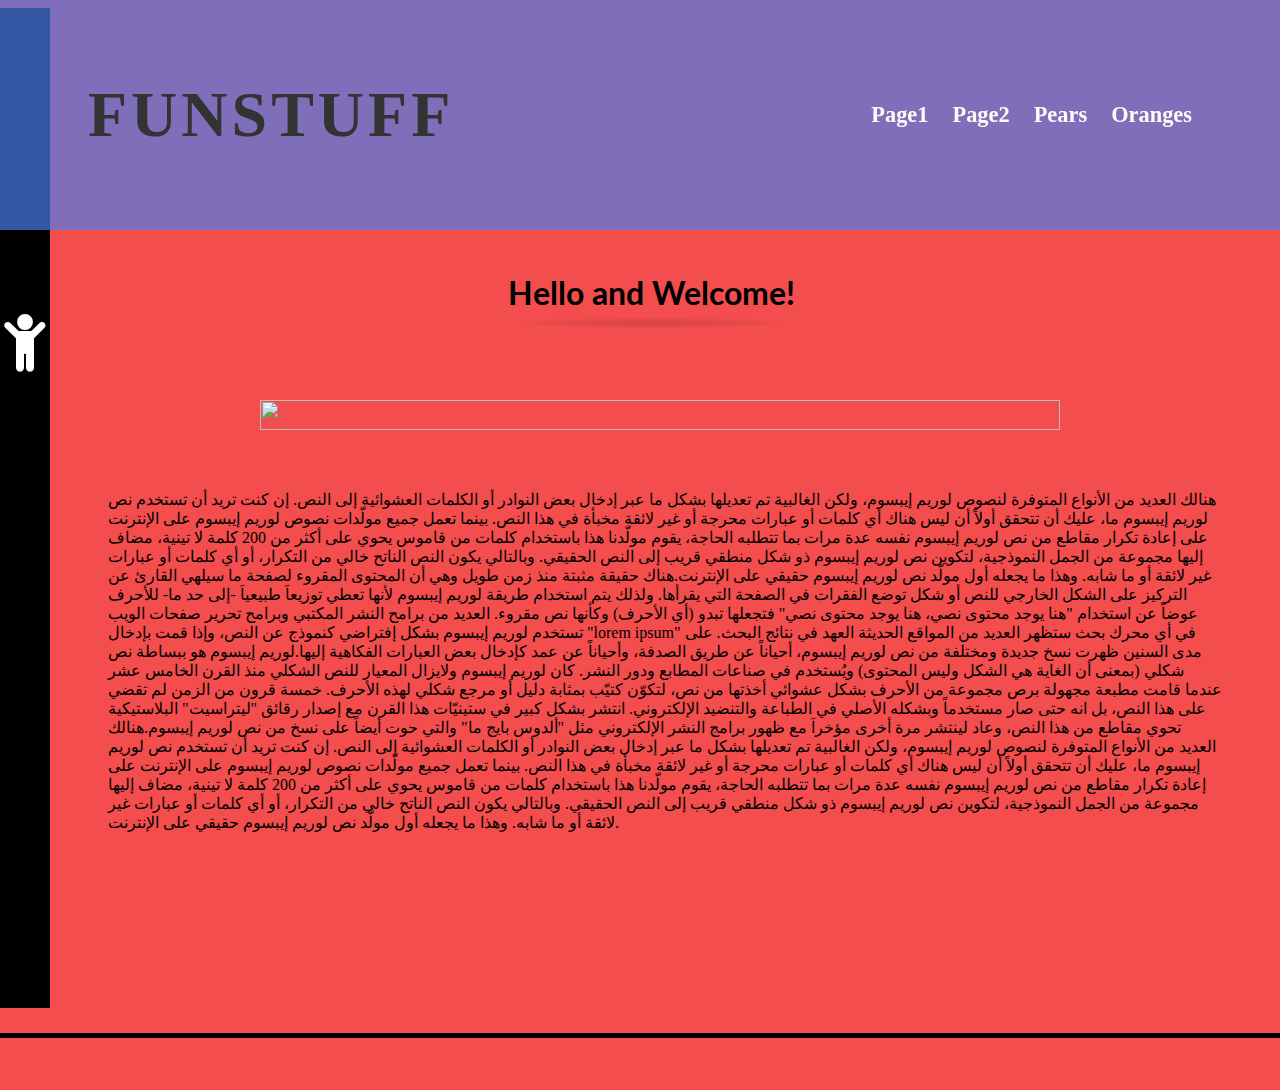
==== index.html @ 70ce5831 "Included P with jibberish wit animation alsofooter" ====
<!DOCTYPE html>
<html lang="en" class="no-js">
    <head>
        <meta charset="utf-8">
        <meta name="viewport" content="width=device-width, initial-scale=1.0">
        <link rel="stylesheet" href="css/fun.css">
        <link rel="stylesheet" href="css/component.css">
        <link rel="stylesheet" href="css/font-awesome.min.css">
        <link href="//maxcdn.bootstrapcdn.com/font-awesome/4.1.0/css/font-awesome.min.css" rel="stylesheet">
        <link rel="stylesheet" href="css/animate.css">
        <link rel="stylesheet" href="css/hover.css">
<!--        <link href='http://fonts.googleapis.com/css?family=Open+Sans:400,300&subset=greek-ext' rel='stylesheet' type='text/css'>-->
        
        <script src='js/modernizr.custom.js'></script>
        
        <title>FunStuff</title>
    </head>
        <body> 
            <div class="backgroundheader">
            </div>
            <div class="cbp-af-header">
                <div class='color-overlay'>
                <div class="cbp-af-inner">
                    <h1>FunStuff</h1>
                    <nav>
                        <a href="#">Page1</a>
                        <a href="#">Page2</a>
                        <a href="#">Pears</a>
                        <a href="#">Oranges</a>
                    </nav>
                </div>
                </div>
           </div> 
        
            <div class="test">
                <i class="fa fa-child fa-4x animated bounceInDown"></i> 
            </div>
    

            <h1 class="shadow">Hello and Welcome!           
            </h1>
            <img class="divider1" src="img/bg_divider.png">
            <p class="aribicp animated flipInX">هنالك العديد من الأنواع المتوفرة لنصوص لوريم إيبسوم، ولكن الغالبية تم تعديلها بشكل ما عبر إدخال بعض النوادر أو الكلمات العشوائية إلى النص. إن كنت تريد أن تستخدم نص لوريم إيبسوم ما، عليك أن تتحقق أولاً أن ليس هناك أي كلمات أو عبارات محرجة أو غير لائقة مخبأة في هذا النص. بينما تعمل جميع مولّدات نصوص لوريم إيبسوم على الإنترنت على إعادة تكرار مقاطع من نص لوريم إيبسوم نفسه عدة مرات بما تتطلبه الحاجة، يقوم مولّدنا هذا باستخدام كلمات من قاموس يحوي على أكثر من 200 كلمة لا تينية، مضاف إليها مجموعة من الجمل النموذجية، لتكوين نص لوريم إيبسوم ذو شكل منطقي قريب إلى النص الحقيقي. وبالتالي يكون النص الناتح خالي من التكرار، أو أي كلمات أو عبارات غير لائقة أو ما شابه. وهذا ما يجعله أول مولّد نص لوريم إيبسوم حقيقي على الإنترنت.هناك حقيقة مثبتة منذ زمن طويل وهي أن المحتوى المقروء لصفحة ما سيلهي القارئ عن التركيز على الشكل الخارجي للنص أو شكل توضع الفقرات في الصفحة التي يقرأها. ولذلك يتم استخدام طريقة لوريم إيبسوم لأنها تعطي توزيعاَ طبيعياَ -إلى حد ما- للأحرف عوضاً عن استخدام "هنا يوجد محتوى نصي، هنا يوجد محتوى نصي" فتجعلها تبدو (أي الأحرف) وكأنها نص مقروء. العديد من برامح النشر المكتبي وبرامح تحرير صفحات الويب تستخدم لوريم إيبسوم بشكل إفتراضي كنموذج عن النص، وإذا قمت بإدخال "lorem ipsum" في أي محرك بحث ستظهر العديد من المواقع الحديثة العهد في نتائج البحث. على مدى السنين ظهرت نسخ جديدة ومختلفة من نص لوريم إيبسوم، أحياناً عن طريق الصدفة، وأحياناً عن عمد كإدخال بعض العبارات الفكاهية إليها.لوريم إيبسوم هو ببساطة نص شكلي (بمعنى أن الغاية هي الشكل وليس المحتوى) ويُستخدم في صناعات المطابع ودور النشر. كان لوريم إيبسوم ولايزال المعيار للنص الشكلي منذ القرن الخامس عشر عندما قامت مطبعة مجهولة برص مجموعة من الأحرف بشكل عشوائي أخذتها من نص، لتكوّن كتيّب بمثابة دليل أو مرجع شكلي لهذه الأحرف. خمسة قرون من الزمن لم تقضي على هذا النص، بل انه حتى صار مستخدماً وبشكله الأصلي في الطباعة والتنضيد الإلكتروني. انتشر بشكل كبير في ستينيّات هذا القرن مع إصدار رقائق "ليتراسيت" البلاستيكية تحوي مقاطع من هذا النص، وعاد لينتشر مرة أخرى مؤخراَ مع ظهور برامج النشر الإلكتروني مثل "ألدوس بايج ما" والتي حوت أيضاً على نسخ من نص لوريم إيبسوم.هنالك العديد من الأنواع المتوفرة لنصوص لوريم إيبسوم، ولكن الغالبية تم تعديلها بشكل ما عبر إدخال بعض النوادر أو الكلمات العشوائية إلى النص. إن كنت تريد أن تستخدم نص لوريم إيبسوم ما، عليك أن تتحقق أولاً أن ليس هناك أي كلمات أو عبارات محرجة أو غير لائقة مخبأة في هذا النص. بينما تعمل جميع مولّدات نصوص لوريم إيبسوم على الإنترنت على إعادة تكرار مقاطع من نص لوريم إيبسوم نفسه عدة مرات بما تتطلبه الحاجة، يقوم مولّدنا هذا باستخدام كلمات من قاموس يحوي على أكثر من 200 كلمة لا تينية، مضاف إليها مجموعة من الجمل النموذجية، لتكوين نص لوريم إيبسوم ذو شكل منطقي قريب إلى النص الحقيقي. وبالتالي يكون النص الناتح خالي من التكرار، أو أي كلمات أو عبارات غير لائقة أو ما شابه. وهذا ما يجعله أول مولّد نص لوريم إيبسوم حقيقي على الإنترنت.
            </p>
        <div class="Footer">
        </div>

<!--   Javascript animated header navbar    -->
        <script src='js/cbpAnimatedHeader.js'>           </script>
        <script src='js/classie.js'></script>
        <script src='js/cbpAnimatedHeader.min.js'></script>
<!-------------------------------------------->
    
        </body>
</html>
---- css/fun.css ----
@import url(http://fonts.googleapis.com/css?family=Lato:100,300);

body {
    background-color: #F44D4D;
}
p{
    margin-left: 100px;
    margin-right: 50px;
    margin-top: -600px;
    
}
.test {
    height:1000px;
    width:50px;
    background-color: black;
    margin-left: -8px;
}
.Footer {
    height: 5px;
    width: 1280px;
    background-color: black;
    position: relative;
    top: 185px;
    right: 8px;
}
.fa.fa-child {
    color: white;
    margin-top: 300px;
    margin-left: 2px;
    position: fixed;
}
/*H1 welcome header*/
.shadow {
    left: 500px;
    top: -750px;
    position: absolute;
    font-family: "Lato"
}
.divider1 {
    position:absolute;
    height: 30px;
    width: 800px;
    top: 400px;
    left:260px;
}

@-webkit-keyframes hover {
  50% {
    -webkit-transform: translateY(-3px);
    transform: translateY(-3px);
  }

  100% {
    -webkit-transform: translateY(-6px);
    transform: translateY(-6px);
  }
}

@keyframes hover {
  50% {
    -webkit-transform: translateY(-3px);
    transform: translateY(-3px);
  }

  100% {
    -webkit-transform: translateY(-6px);
    transform: translateY(-6px);
  }
}

@-webkit-keyframes hover-shadow {
  0% {
    -webkit-transform: translateY(6px);
    transform: translateY(6px);
    opacity: .4;
  }

  50% {
    -webkit-transform: translateY(3px);
    transform: translateY(3px);
    opacity: 1;
  }

  100% {
    -webkit-transform: translateY(6px);
    transform: translateY(6px);
    opacity: .4;
  }
}

@keyframes hover-shadow {
  0% {
    -webkit-transform: translateY(6px);
    transform: translateY(6px);
    opacity: .4;
  }

  50% {
    -webkit-transform: translateY(3px);
    transform: translateY(3px);
    opacity: 1;
  }

  100% {
    -webkit-transform: translateY(6px);
    transform: translateY(6px);
    opacity: .4;
  }
}

.shadow {
  display: inline-block;
  position: relative;
  -webkit-transition-duration: 0.3s;
  transition-duration: 0.3s;
  -webkit-transition-property: transform;
  transition-property: transform;
  -webkit-transform: translateZ(0);
  transform: translateZ(0);
  box-shadow: 0 0 1px rgba(0, 0, 0, 0);
}
.shadow:before {
  pointer-events: none;
  position: absolute;
  z-index: -1;
  content: '';
  top: 100%;
  left: 5%;
  height: 10px;
  width: 90%;
  opacity: 0;
  background: radial-gradient(ellipse at center, rgba(0, 0, 0, 0.35) 0%, rgba(0, 0, 0, 0) 80%);
/*   W3C */
  -webkit-transition-duration: 0.3s;
  transition-duration: 0.3s;
  -webkit-transition-property: transform, opacity;
  transition-property: transform, opacity;
}
.shadow {
  -webkit-transform: translateY(-6px);
  transform: translateY(-6px);
  -webkit-animation-name: hover;
  animation-name: hover;
  -webkit-animation-duration: 1.5s;
  animation-duration: 1.5s;
  -webkit-animation-delay: 0.3s;
  animation-delay: 0.3s;
  -webkit-animation-timing-function: linear;
  animation-timing-function: linear;
  -webkit-animation-iteration-count: infinite;
  animation-iteration-count: infinite;
  -webkit-animation-direction: alternate;
  animation-direction: alternate;
}
.shadow:before, .shadow:before, .shadow:before {
  opacity: .4;
  -webkit-transform: translateY(6px);
  transform: translateY(6px);
  -webkit-animation-name: hover-shadow;
  animation-name: hover-shadow;
  -webkit-animation-duration: 1.5s;
  animation-duration: 1.5s;
  -webkit-animation-delay: 0.3s;
  animation-delay: 0.3s;
  -webkit-animation-timing-function: linear;
  animation-timing-function: linear;
  -webkit-animation-iteration-count: infinite;
  animation-iteration-count: infinite;
  -webkit-animation-direction: alternate;
  animation-direction: alternate;
}
---- css/component.css ----
.cbp-af-header {
	position: fixed;
	top: 0;
	left: 0;
	width: 100%;
/*	background: RGBA(77, 124, 232, 0.5);*/
    background-image: url(http://elearazi.files.wordpress.com/2014/02/japan-tsunami-sea.jpg);
    background-size: 100% 100%;
	z-index: 10000;
	height: 230px;
	overflow: hidden;
	-webkit-transition: height 0.3s;
	-moz-transition: height 0.3s;
	transition: height 0.3s;
}

.color-overlay{
    position: fixed;
	top: 0;
	left: 0;
	width: 100%;
    background: RGBA(77, 124, 232, 0.7); 
    z-index: 10000;
	height: 230px;
	overflow: hidden;
	-webkit-transition: height 0.3s;
	-moz-transition: height 0.3s;
	transition: height 0.3s;
}

.cbp-af-header .cbp-af-inner {
	width: 90%;
	max-width: 69em;
	margin: 0 auto;
	padding: 0 1.875em;
}

.cbp-af-header h1,
.cbp-af-header nav {
	display: inline-block;
	position: relative;
}

 /* We just have one-lined elements, so we'll center the elements with the line-height set to the height of the header */
.cbp-af-header h1,
.cbp-af-header nav a {
	line-height: 230px;
    text-decoration: none;
}

.cbp-af-header h1 {
	text-transform: uppercase;
	color: #333;
	letter-spacing: 4px;
	font-size: 4em;
	margin: 0;
	float: left;
}

.cbp-af-header nav {
	float: right;
}

.cbp-af-header nav a {
	color: #FFFBF8;
	font-weight: 700;
	margin: 0 0 0 20px;
	font-size: 1.4em;
}

.cbp-af-header nav a:hover {
	color: #333;
}

/* Transitions and class for reduced height */
.cbp-af-header h1,
.cbp-af-header nav a {
	-webkit-transition: all 0.3s;
	-moz-transition: all 0.3s;
	transition: all 0.3s;
}

.cbp-af-header.cbp-af-header-shrink{
	height: 90px;
}

.cbp-af-header.cbp-af-header-shrink h1,
.cbp-af-header.cbp-af-header-shrink nav a {
	line-height: 90px;
}

.cbp-af-header.cbp-af-header-shrink h1 {
	font-size: 2em;
}

/* Example Media Queries */
@media screen and (max-width: 55em) {
	
	.cbp-af-header .cbp-af-inner {
		width: 100%;
	}

	.cbp-af-header h1,
	.cbp-af-header nav {
		display: block;
		margin: 0 auto;
		text-align: center;
		float: none;
	}

	.cbp-af-header h1,
	.cbp-af-header nav a {
		line-height: 115px;
	}

	.cbp-af-header nav a {
		margin: 0 10px;
	}

	.cbp-af-header.cbp-af-header-shrink h1,
	.cbp-af-header.cbp-af-header-shrink nav a {
		line-height: 45px;
	}

	.cbp-af-header.cbp-af-header-shrink h1 {
		font-size: 2em;
	}

	.cbp-af-header.cbp-af-header-shrink nav a {
		font-size: 1em;
	}
}

@media screen and (max-width: 32.25em) {
	.cbp-af-header nav a {
		font-size: 1em;
	}
}

@media screen and (max-width: 24em) {
	.cbp-af-header nav a,
	.cbp-af-header.cbp-af-header-shrink nav a {
		line-height: 1;
	}
}
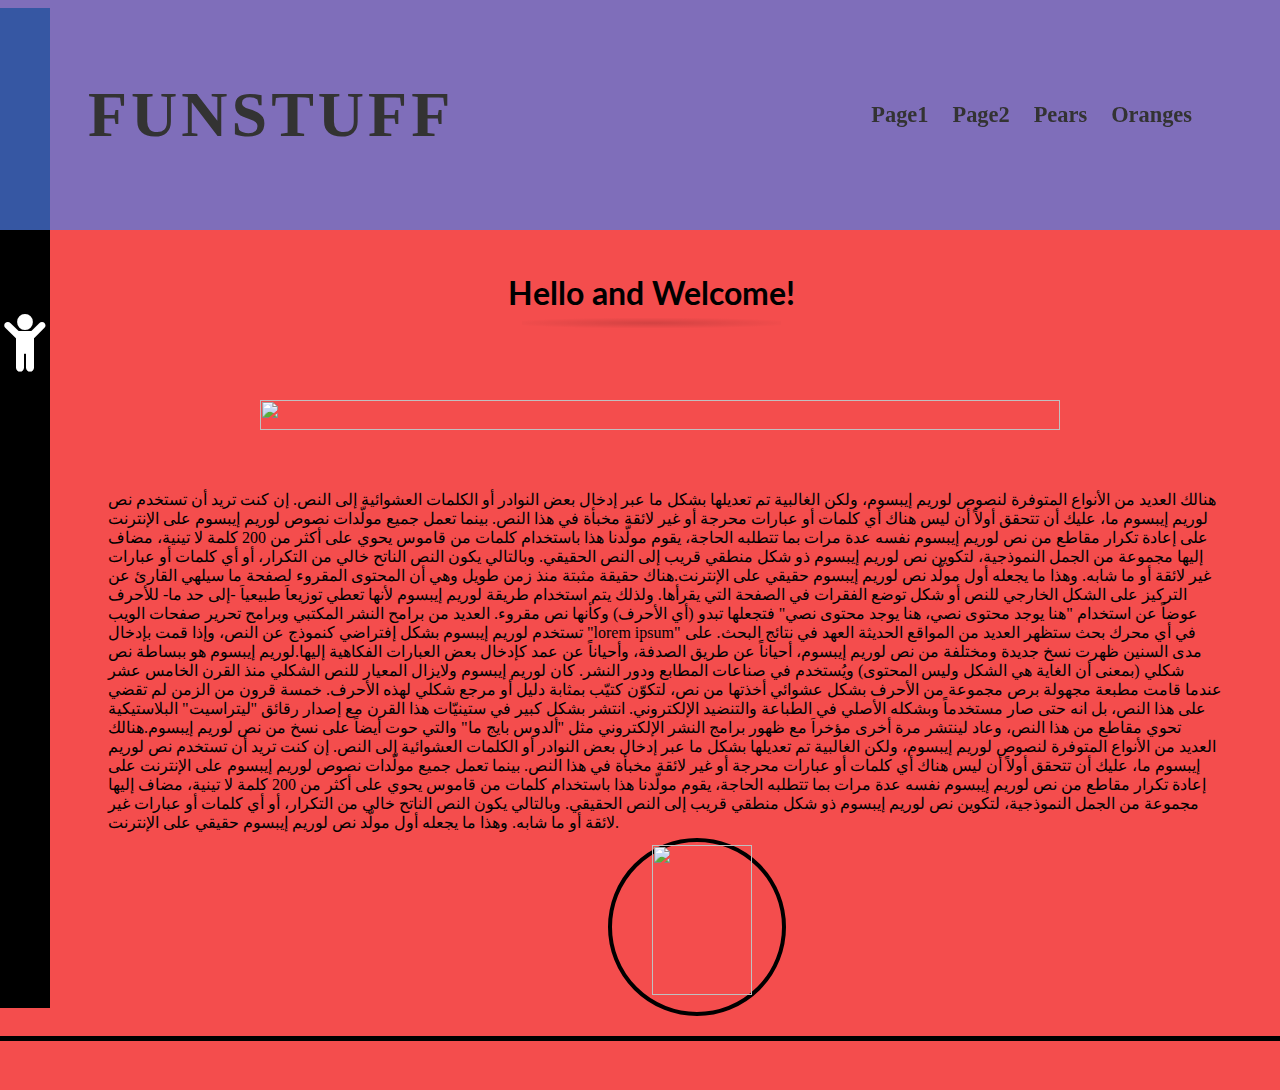
==== commit fc49de1b: "included image and animation to navbar buttons" ====
--- a/index.html
+++ b/index.html
@@ -42,6 +42,9 @@
             <img class="divider1" src="img/bg_divider.png">
             <p class="aribicp animated flipInX">هنالك العديد من الأنواع المتوفرة لنصوص لوريم إيبسوم، ولكن الغالبية تم تعديلها بشكل ما عبر إدخال بعض النوادر أو الكلمات العشوائية إلى النص. إن كنت تريد أن تستخدم نص لوريم إيبسوم ما، عليك أن تتحقق أولاً أن ليس هناك أي كلمات أو عبارات محرجة أو غير لائقة مخبأة في هذا النص. بينما تعمل جميع مولّدات نصوص لوريم إيبسوم على الإنترنت على إعادة تكرار مقاطع من نص لوريم إيبسوم نفسه عدة مرات بما تتطلبه الحاجة، يقوم مولّدنا هذا باستخدام كلمات من قاموس يحوي على أكثر من 200 كلمة لا تينية، مضاف إليها مجموعة من الجمل النموذجية، لتكوين نص لوريم إيبسوم ذو شكل منطقي قريب إلى النص الحقيقي. وبالتالي يكون النص الناتح خالي من التكرار، أو أي كلمات أو عبارات غير لائقة أو ما شابه. وهذا ما يجعله أول مولّد نص لوريم إيبسوم حقيقي على الإنترنت.هناك حقيقة مثبتة منذ زمن طويل وهي أن المحتوى المقروء لصفحة ما سيلهي القارئ عن التركيز على الشكل الخارجي للنص أو شكل توضع الفقرات في الصفحة التي يقرأها. ولذلك يتم استخدام طريقة لوريم إيبسوم لأنها تعطي توزيعاَ طبيعياَ -إلى حد ما- للأحرف عوضاً عن استخدام "هنا يوجد محتوى نصي، هنا يوجد محتوى نصي" فتجعلها تبدو (أي الأحرف) وكأنها نص مقروء. العديد من برامح النشر المكتبي وبرامح تحرير صفحات الويب تستخدم لوريم إيبسوم بشكل إفتراضي كنموذج عن النص، وإذا قمت بإدخال "lorem ipsum" في أي محرك بحث ستظهر العديد من المواقع الحديثة العهد في نتائج البحث. على مدى السنين ظهرت نسخ جديدة ومختلفة من نص لوريم إيبسوم، أحياناً عن طريق الصدفة، وأحياناً عن عمد كإدخال بعض العبارات الفكاهية إليها.لوريم إيبسوم هو ببساطة نص شكلي (بمعنى أن الغاية هي الشكل وليس المحتوى) ويُستخدم في صناعات المطابع ودور النشر. كان لوريم إيبسوم ولايزال المعيار للنص الشكلي منذ القرن الخامس عشر عندما قامت مطبعة مجهولة برص مجموعة من الأحرف بشكل عشوائي أخذتها من نص، لتكوّن كتيّب بمثابة دليل أو مرجع شكلي لهذه الأحرف. خمسة قرون من الزمن لم تقضي على هذا النص، بل انه حتى صار مستخدماً وبشكله الأصلي في الطباعة والتنضيد الإلكتروني. انتشر بشكل كبير في ستينيّات هذا القرن مع إصدار رقائق "ليتراسيت" البلاستيكية تحوي مقاطع من هذا النص، وعاد لينتشر مرة أخرى مؤخراَ مع ظهور برامج النشر الإلكتروني مثل "ألدوس بايج ما" والتي حوت أيضاً على نسخ من نص لوريم إيبسوم.هنالك العديد من الأنواع المتوفرة لنصوص لوريم إيبسوم، ولكن الغالبية تم تعديلها بشكل ما عبر إدخال بعض النوادر أو الكلمات العشوائية إلى النص. إن كنت تريد أن تستخدم نص لوريم إيبسوم ما، عليك أن تتحقق أولاً أن ليس هناك أي كلمات أو عبارات محرجة أو غير لائقة مخبأة في هذا النص. بينما تعمل جميع مولّدات نصوص لوريم إيبسوم على الإنترنت على إعادة تكرار مقاطع من نص لوريم إيبسوم نفسه عدة مرات بما تتطلبه الحاجة، يقوم مولّدنا هذا باستخدام كلمات من قاموس يحوي على أكثر من 200 كلمة لا تينية، مضاف إليها مجموعة من الجمل النموذجية، لتكوين نص لوريم إيبسوم ذو شكل منطقي قريب إلى النص الحقيقي. وبالتالي يكون النص الناتح خالي من التكرار، أو أي كلمات أو عبارات غير لائقة أو ما شابه. وهذا ما يجعله أول مولّد نص لوريم إيبسوم حقيقي على الإنترنت.
             </p>
+            <div class="Japgirlbox animated rotateIn">
+                <img class="Japgirl" src="http://www.wpclipart.com/people/female/woman_2/Japanese_Woman_BW_T.png" width="100" height="150">
+            </div>
         <div class="Footer">
         </div>
 
--- a/css/fun.css
+++ b/css/fun.css
@@ -15,12 +15,26 @@
     background-color: black;
     margin-left: -8px;
 }
+.Japgirl {
+    position: relative;
+    margin-left: 40px;
+    margin-top: 3px;
+}
+.Japgirlbox{
+    height: 170px;
+    width: 170px;
+    position: relative;
+    border: 4px solid black;
+    left: 600px;
+    border-radius: 100px;
+    top: -10px
+}
 .Footer {
     height: 5px;
     width: 1280px;
     background-color: black;
     position: relative;
-    top: 185px;
+    top: 10px;
     right: 8px;
 }
 .fa.fa-child {
--- a/css/component.css
+++ b/css/component.css
@@ -62,14 +62,14 @@
 }
 
 .cbp-af-header nav a {
-	color: #FFFBF8;
+	color: #333;
 	font-weight: 700;
 	margin: 0 0 0 20px;
 	font-size: 1.4em;
 }
 
 .cbp-af-header nav a:hover {
-	color: #333;
+	color: #881210;
 }
 
 /* Transitions and class for reduced height */
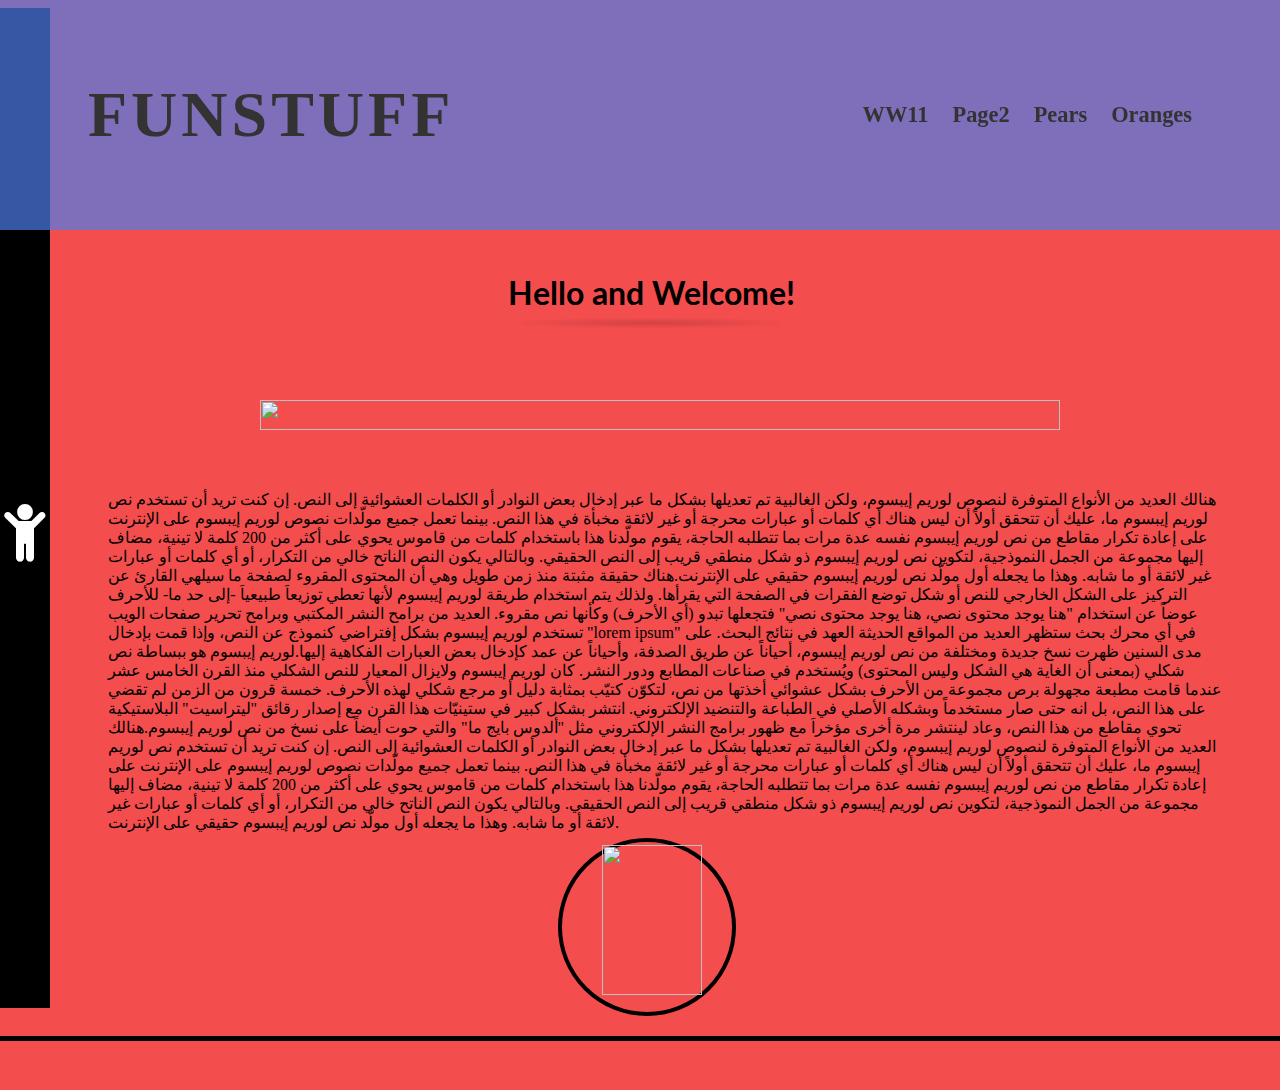
==== commit 321c3abb: "position_changes_on_imageDiv" ====
--- a/index.html
+++ b/index.html
@@ -23,7 +23,7 @@
                 <div class="cbp-af-inner">
                     <h1>FunStuff</h1>
                     <nav>
-                        <a href="#">Page1</a>
+                        <a href="#">WW11</a>
                         <a href="#">Page2</a>
                         <a href="#">Pears</a>
                         <a href="#">Oranges</a>
--- a/css/fun.css
+++ b/css/fun.css
@@ -25,7 +25,7 @@
     width: 170px;
     position: relative;
     border: 4px solid black;
-    left: 600px;
+    left: 550px;
     border-radius: 100px;
     top: -10px
 }
@@ -39,7 +39,7 @@
 }
 .fa.fa-child {
     color: white;
-    margin-top: 300px;
+    margin-top: 490px;
     margin-left: 2px;
     position: fixed;
 }
--- a/css/component.css
+++ b/css/component.css
@@ -72,6 +72,88 @@
 	color: #881210;
 }
 
+@-webkit-keyframes wobble-vertical {
+  16.65% {
+    -webkit-transform: translateY(8px);
+    transform: translateY(8px);
+  }
+
+  33.3% {
+    -webkit-transform: translateY(-6px);
+    transform: translateY(-6px);
+  }
+
+  49.95% {
+    -webkit-transform: translateY(4px);
+    transform: translateY(4px);
+  }
+
+  66.6% {
+    -webkit-transform: translateY(-2px);
+    transform: translateY(-2px);
+  }
+
+  83.25% {
+    -webkit-transform: translateY(1px);
+    transform: translateY(1px);
+  }
+
+  100% {
+    -webkit-transform: translateY(0);
+    transform: translateY(0);
+  }
+}
+
+@keyframes wobble-vertical {
+  16.65% {
+    -webkit-transform: translateY(8px);
+    transform: translateY(8px);
+  }
+
+  33.3% {
+    -webkit-transform: translateY(-6px);
+    transform: translateY(-6px);
+  }
+
+  49.95% {
+    -webkit-transform: translateY(4px);
+    transform: translateY(4px);
+  }
+
+  66.6% {
+    -webkit-transform: translateY(-2px);
+    transform: translateY(-2px);
+  }
+
+  83.25% {
+    -webkit-transform: translateY(1px);
+    transform: translateY(1px);
+  }
+
+  100% {
+    -webkit-transform: translateY(0);
+    transform: translateY(0);
+  }
+}
+
+.cbp-af-header nav a {
+  display: inline-block;
+  -webkit-transform: translateZ(0);
+  transform: translateZ(0);
+  box-shadow: 0 0 1px rgba(0, 0, 0, 0);
+}
+.cbp-af-header nav a:hover, .cbp-af-header nav a:focus, .cbp-af-header nav a:active {
+  -webkit-animation-name: wobble-vertical;
+  animation-name: wobble-vertical;
+  -webkit-animation-duration: 1s;
+  animation-duration: 1s;
+  -webkit-animation-timing-function: ease-in-out;
+  animation-timing-function: ease-in-out;
+  -webkit-animation-iteration-count: 1;
+  animation-iteration-count: 1;
+}
+
+
 /* Transitions and class for reduced height */
 .cbp-af-header h1,
 .cbp-af-header nav a {
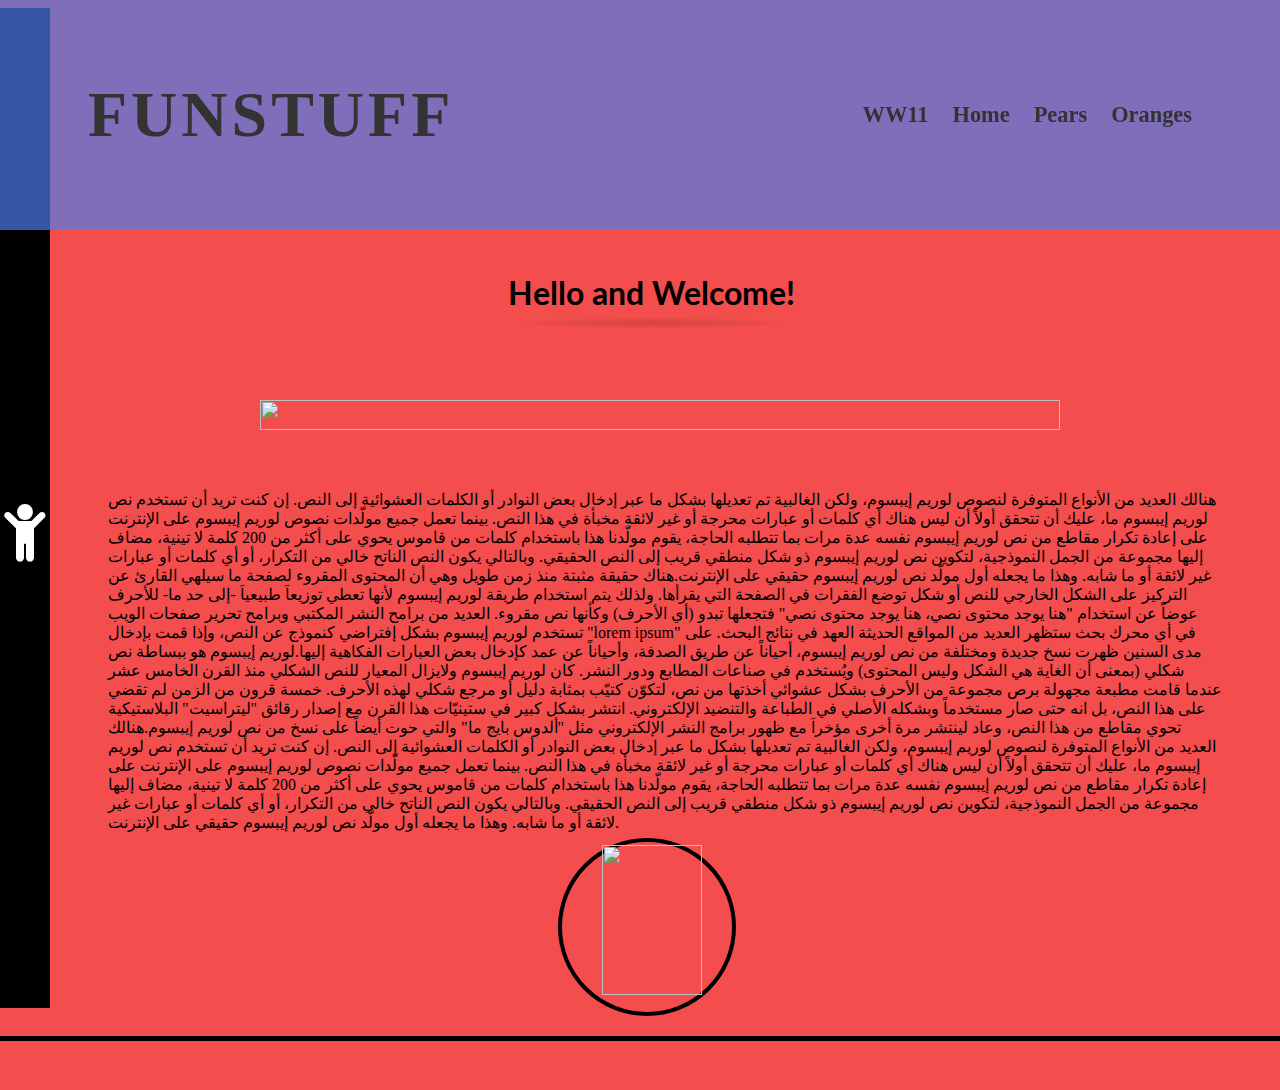
==== commit 852bf124: "dded new page, new navbar with links" ====
--- a/index.html
+++ b/index.html
@@ -16,15 +16,13 @@
         <title>FunStuff</title>
     </head>
         <body> 
-            <div class="backgroundheader">
-            </div>
             <div class="cbp-af-header">
                 <div class='color-overlay'>
                 <div class="cbp-af-inner">
                     <h1>FunStuff</h1>
                     <nav>
-                        <a href="#">WW11</a>
-                        <a href="#">Page2</a>
+                        <a href="file:///Users/MikeB/Documents/code/practice:code/projects/Funstuff/ww2.html">WW11</a>
+                        <a href="file:///Users/MikeB/Documents/code/practice:code/projects/Funstuff/index.html">Home</a>
                         <a href="#">Pears</a>
                         <a href="#">Oranges</a>
                     </nav>
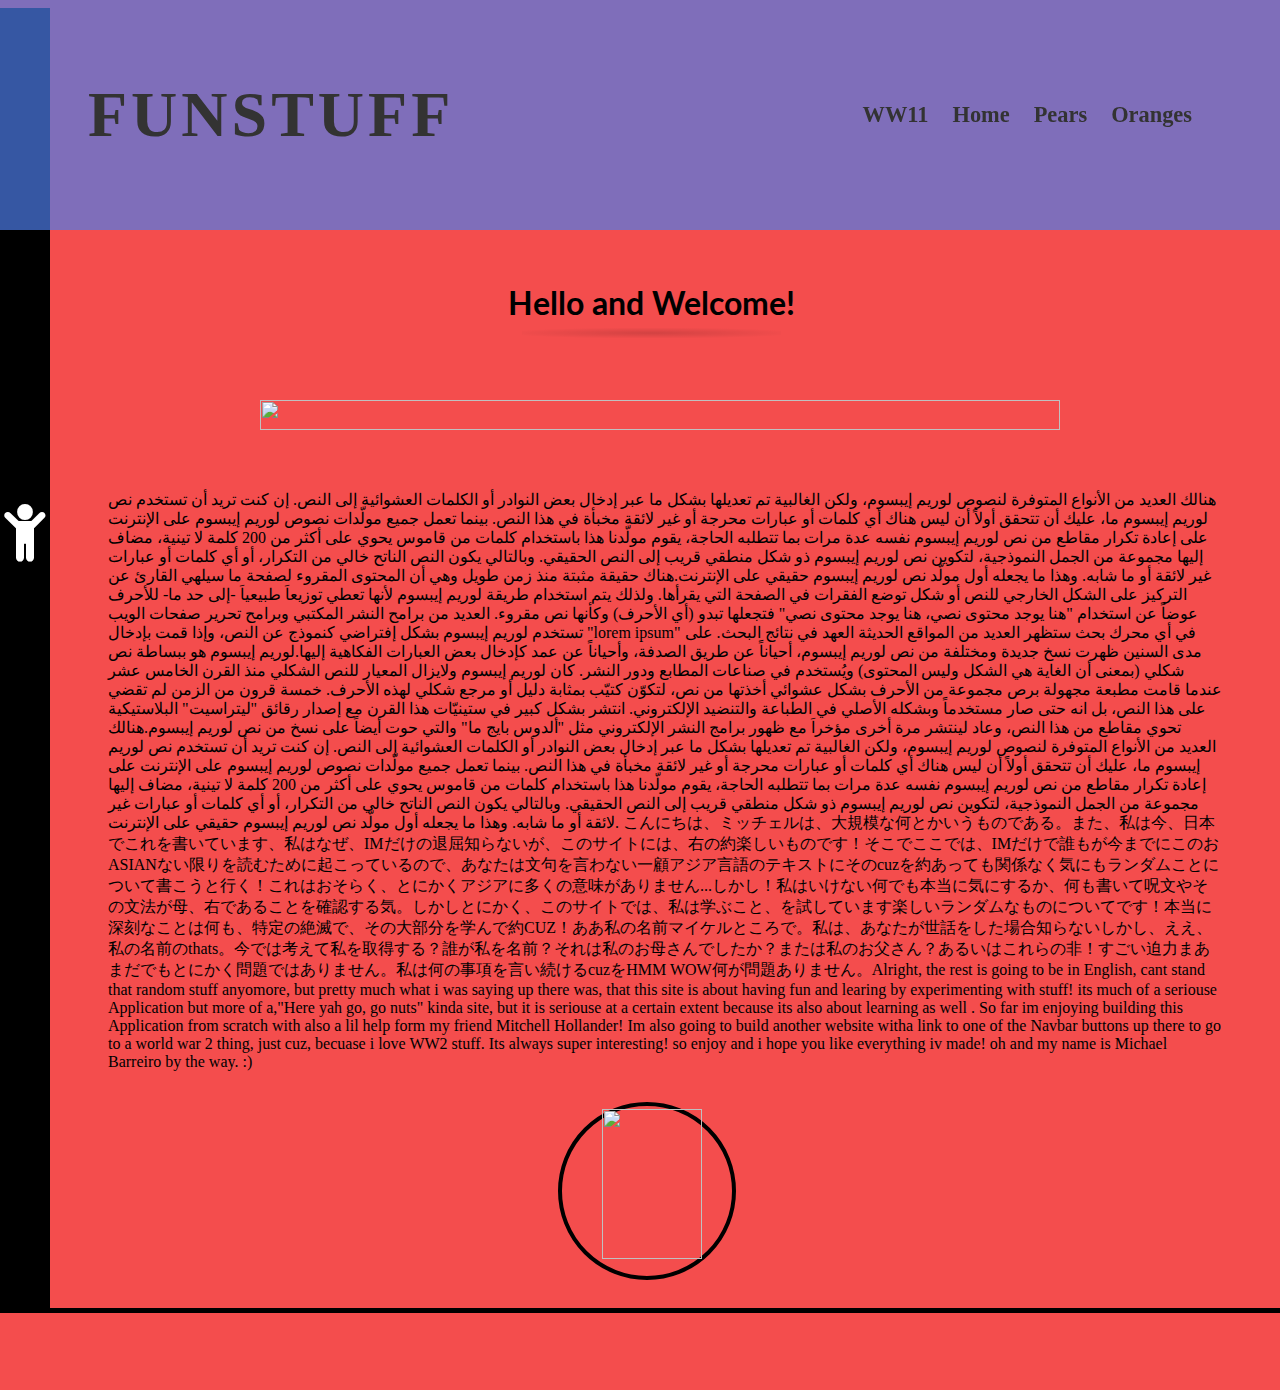
==== commit 3ccb9ed3: "added more text and change positions!" ====
--- a/index.html
+++ b/index.html
@@ -39,7 +39,8 @@
             </h1>
             <img class="divider1" src="img/bg_divider.png">
             <p class="aribicp animated flipInX">هنالك العديد من الأنواع المتوفرة لنصوص لوريم إيبسوم، ولكن الغالبية تم تعديلها بشكل ما عبر إدخال بعض النوادر أو الكلمات العشوائية إلى النص. إن كنت تريد أن تستخدم نص لوريم إيبسوم ما، عليك أن تتحقق أولاً أن ليس هناك أي كلمات أو عبارات محرجة أو غير لائقة مخبأة في هذا النص. بينما تعمل جميع مولّدات نصوص لوريم إيبسوم على الإنترنت على إعادة تكرار مقاطع من نص لوريم إيبسوم نفسه عدة مرات بما تتطلبه الحاجة، يقوم مولّدنا هذا باستخدام كلمات من قاموس يحوي على أكثر من 200 كلمة لا تينية، مضاف إليها مجموعة من الجمل النموذجية، لتكوين نص لوريم إيبسوم ذو شكل منطقي قريب إلى النص الحقيقي. وبالتالي يكون النص الناتح خالي من التكرار، أو أي كلمات أو عبارات غير لائقة أو ما شابه. وهذا ما يجعله أول مولّد نص لوريم إيبسوم حقيقي على الإنترنت.هناك حقيقة مثبتة منذ زمن طويل وهي أن المحتوى المقروء لصفحة ما سيلهي القارئ عن التركيز على الشكل الخارجي للنص أو شكل توضع الفقرات في الصفحة التي يقرأها. ولذلك يتم استخدام طريقة لوريم إيبسوم لأنها تعطي توزيعاَ طبيعياَ -إلى حد ما- للأحرف عوضاً عن استخدام "هنا يوجد محتوى نصي، هنا يوجد محتوى نصي" فتجعلها تبدو (أي الأحرف) وكأنها نص مقروء. العديد من برامح النشر المكتبي وبرامح تحرير صفحات الويب تستخدم لوريم إيبسوم بشكل إفتراضي كنموذج عن النص، وإذا قمت بإدخال "lorem ipsum" في أي محرك بحث ستظهر العديد من المواقع الحديثة العهد في نتائج البحث. على مدى السنين ظهرت نسخ جديدة ومختلفة من نص لوريم إيبسوم، أحياناً عن طريق الصدفة، وأحياناً عن عمد كإدخال بعض العبارات الفكاهية إليها.لوريم إيبسوم هو ببساطة نص شكلي (بمعنى أن الغاية هي الشكل وليس المحتوى) ويُستخدم في صناعات المطابع ودور النشر. كان لوريم إيبسوم ولايزال المعيار للنص الشكلي منذ القرن الخامس عشر عندما قامت مطبعة مجهولة برص مجموعة من الأحرف بشكل عشوائي أخذتها من نص، لتكوّن كتيّب بمثابة دليل أو مرجع شكلي لهذه الأحرف. خمسة قرون من الزمن لم تقضي على هذا النص، بل انه حتى صار مستخدماً وبشكله الأصلي في الطباعة والتنضيد الإلكتروني. انتشر بشكل كبير في ستينيّات هذا القرن مع إصدار رقائق "ليتراسيت" البلاستيكية تحوي مقاطع من هذا النص، وعاد لينتشر مرة أخرى مؤخراَ مع ظهور برامج النشر الإلكتروني مثل "ألدوس بايج ما" والتي حوت أيضاً على نسخ من نص لوريم إيبسوم.هنالك العديد من الأنواع المتوفرة لنصوص لوريم إيبسوم، ولكن الغالبية تم تعديلها بشكل ما عبر إدخال بعض النوادر أو الكلمات العشوائية إلى النص. إن كنت تريد أن تستخدم نص لوريم إيبسوم ما، عليك أن تتحقق أولاً أن ليس هناك أي كلمات أو عبارات محرجة أو غير لائقة مخبأة في هذا النص. بينما تعمل جميع مولّدات نصوص لوريم إيبسوم على الإنترنت على إعادة تكرار مقاطع من نص لوريم إيبسوم نفسه عدة مرات بما تتطلبه الحاجة، يقوم مولّدنا هذا باستخدام كلمات من قاموس يحوي على أكثر من 200 كلمة لا تينية، مضاف إليها مجموعة من الجمل النموذجية، لتكوين نص لوريم إيبسوم ذو شكل منطقي قريب إلى النص الحقيقي. وبالتالي يكون النص الناتح خالي من التكرار، أو أي كلمات أو عبارات غير لائقة أو ما شابه. وهذا ما يجعله أول مولّد نص لوريم إيبسوم حقيقي على الإنترنت.
-            </p>
+                こんにちは、ミッチェルは、大規模な何とかいうものである。また、私は今、日本でこれを書いています、私はなぜ、IMだけの退屈知らないが、このサイトには、右の約楽しいものです！そこでここでは、IMだけで誰もが今までにこのおASIANない限りを読むために起こっているので、あなたは文句を言わない一顧アジア言語のテキストにそのcuzを約あっても関係なく気にもランダムことについて書こうと行く！これはおそらく、とにかくアジアに多くの意味がありません...しかし！私はいけない何でも本当に気にするか、何も書いて呪文やその文法が母、右であることを確認する気。しかしとにかく、このサイトでは、私は学ぶこと、を試しています楽しいランダムなものについてです！本当に深刻なことは何も、特定の絶滅で、その大部分を学んで約CUZ！ああ私の名前マイケルところで。私は、あなたが世話をした場合知らないしかし、ええ、私の名前のthats。今では考えて私を取得する？誰が私を名前？それは私のお母さんでしたか？または私のお父さん？あるいはこれらの非！すごい迫力まあまだでもとにかく問題ではありません。私は何の事項を言い続けるcuzをHMM WOW何が問題ありません。Alright, the rest is going to be in English, cant stand that random stuff anyomore, but pretty much what i was saying up there was, that this site is about having fun and learing by experimenting with stuff! its much of a seriouse Application but more of a,"Here yah go, go nuts" kinda site, but it is seriouse at a certain extent because its also about learning as well . So far im enjoying building this Application from scratch with also a lil help form my friend Mitchell Hollander! Im also going to build another website witha link to one of the Navbar buttons up there to go to a world war 2 thing, just cuz, becuase i love WW2 stuff. Its always super interesting! so enjoy and i hope you like everything iv made! oh and my name is Michael Barreiro by the way. :)</p>
+    
             <div class="Japgirlbox animated rotateIn">
                 <img class="Japgirl" src="http://www.wpclipart.com/people/female/woman_2/Japanese_Woman_BW_T.png" width="100" height="150">
             </div>
--- a/css/fun.css
+++ b/css/fun.css
@@ -6,11 +6,12 @@
 p{
     margin-left: 100px;
     margin-right: 50px;
-    margin-top: -600px;
+    margin-top: -900px;
+    position: relative;
     
 }
 .test {
-    height:1000px;
+    height:1300px;
     width:50px;
     background-color: black;
     margin-left: -8px;
@@ -27,14 +28,14 @@
     border: 4px solid black;
     left: 550px;
     border-radius: 100px;
-    top: -10px
+    top: 15px
 }
 .Footer {
     height: 5px;
     width: 1280px;
     background-color: black;
     position: relative;
-    top: 10px;
+    top:43px;
     right: 8px;
 }
 .fa.fa-child {
@@ -46,7 +47,7 @@
 /*H1 welcome header*/
 .shadow {
     left: 500px;
-    top: -750px;
+    top: -1040px;
     position: absolute;
     font-family: "Lato"
 }
